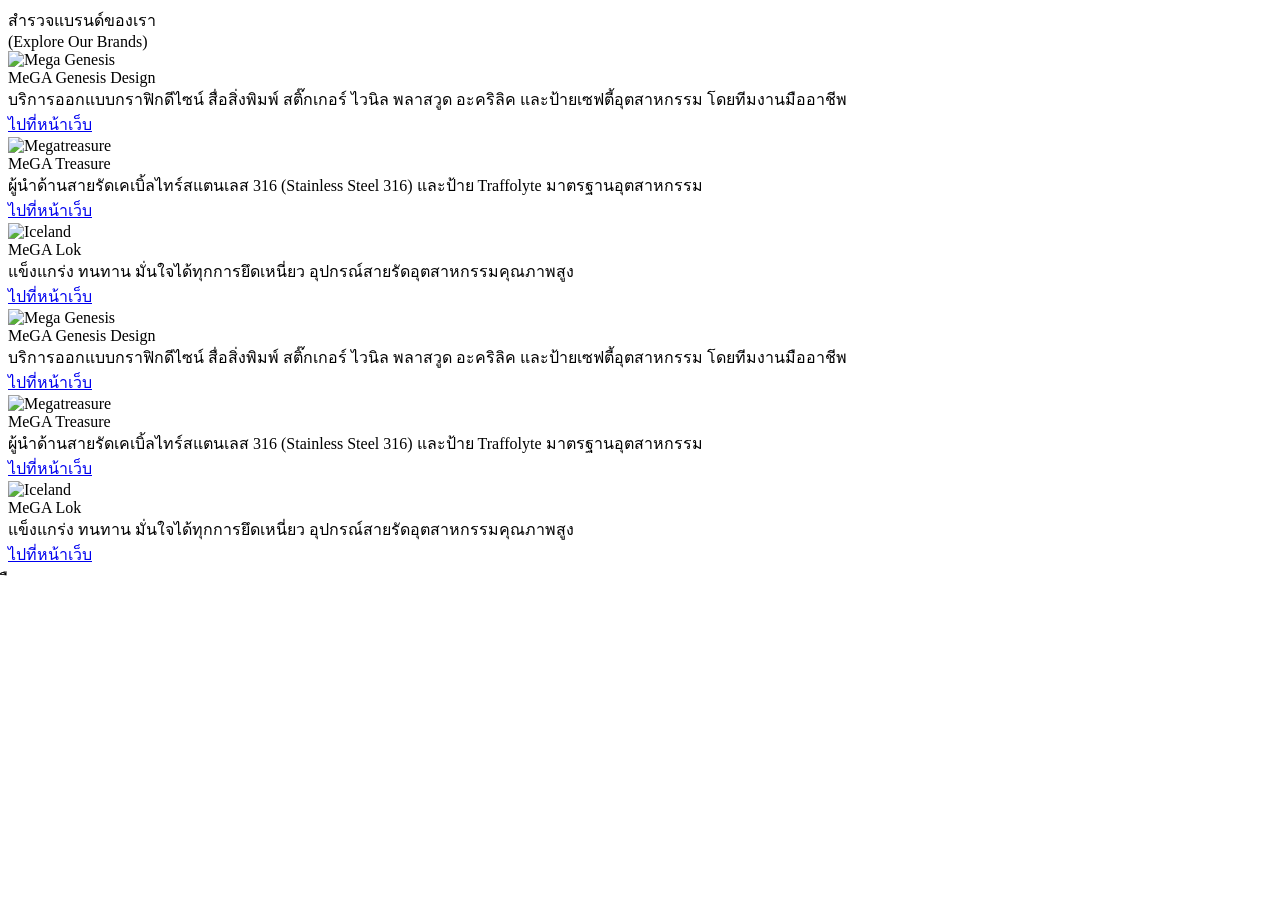
==== index.html @ 0af1954d "Merge branch 'main' of https://github.com/NONNIEEEE/test" ====
﻿<!DOCTYPE html>
<html lang="en">

<head>
    <meta charset="UTF-8">
    <meta name="viewport" content="width=device-width, initial-scale=1.0">
    <title>MEGA - Official Website</title>
    <link rel="icon" type="image/png" href="images/index_logo.png">
    <link rel="preconnect" href="https://fonts.googleapis.com">
    <link rel="preconnect" href="https://fonts.gstatic.com" crossorigin>
    <link href="https://fonts.googleapis.com/css2?family=Kanit:wght@100;200;300;400;500;600;700;800;900&display=swap"
        rel="stylesheet">

    <link rel="stylesheet" href="https://cdnjs.cloudflare.com/ajax/libs/font-awesome/6.4.0/css/all.min.css"
        integrity="sha512-iecdLmaskl7CVkqkXNQ/ZH/XLlvWZOJyj7Yy7tcenmpD1ypASozpmT/E0iPtmFIB46ZmdtAc9eNBvH0H/ZpiBw=="
        crossorigin="anonymous" referrerpolicy="no-referrer" />
    <link rel="stylesheet" href=style.css>

   
  
</head>

<body class="is-loading skeleton-index">

    <div class="skeleton-loader" aria-hidden="true">
        <div class="skeleton-panel skeleton-main"></div>
        <div class="skeleton-content">
            <div class="skeleton-line skeleton-title"></div>
            <div class="skeleton-line skeleton-text"></div>
            <div class="skeleton-line skeleton-text short"></div>
            <div class="skeleton-button"></div>
        </div>
        <div class="skeleton-thumbs">
            <div class="skeleton-thumb"></div>
            <div class="skeleton-thumb"></div>
            <div class="skeleton-thumb"></div>
        </div>
    </div>

    <div class="container">
        <div class="select-hint">สำรวจแบรนด์ของเรา <br>(Explore Our Brands)</div>
        <div class="slide">
            <!-- 6-->
            <div class="item" style="background-image: url('images/Logo_gen2.png');" data-bg='images/logo_gen.jpg'>
                <div class="content">
                    <img src="images/Logo_gen2.png" alt="Mega Genesis" class="front-img">
                    <div class="name">MeGA Genesis Design</div>
                    <div class="des">บริการออกแบบกราฟิกดีไซน์ สื่อสิ่งพิมพ์ สติ๊กเกอร์ ไวนิล พลาสวูด อะคริลิค
                        และป้ายเซฟตี้อุตสาหกรรม โดยทีมงานมืออาชีพ</div>
                    <a href="megagenesis/megagenesis.html" class="btn">ไปที่หน้าเว็บ</a>
                </div>
            </div>
            <!-- 1 -->
            <div class="item" style="background-image: url('images/logo_t.jpg');"
                data-bg="images/bg_megatreasure1.jpg  ">
                <div class="content">
                    <img src="images/logo_t.jpg" alt="Megatreasure" class="front-img">
                    <div class="name">MeGA Treasure</div>
                    <div class="des">ผู้นำด้านสายรัดเคเบิ้ลไทร์สแตนเลส 316 (Stainless Steel 316)
                        และป้าย Traffolyte มาตรฐานอุตสาหกรรม</div>
                    <a href="megatreasure/megatreasure.html" class="btn">ไปที่หน้าเว็บ</a>
                </div>
            </div>
            <!-- 2 -->
            <div class="item" style="background-image: url('images/MegaLok.png');" data-bg="images/bg_MegaLok.png">
                <div class="content">
                    <img src="images/MegaLok.png" alt="Iceland" class="front-img">
                    <div class="name">MeGA Lok</div>
                    <div class="des">แข็งแกร่ง ทนทาน มั่นใจได้ทุกการยึดเหนี่ยว อุปกรณ์สายรัดอุตสาหกรรมคุณภาพสูง</div>
                    <a href="megalok/megalok.html" class="btn">ไปที่หน้าเว็บ</a>
                </div>
            </div>
            <!-- 3 -->
            <div class="item" style="background-image: url('images/Logo_gen2.png');" data-bg="images/logo_gen.jpg">
                <div class="content">
                    <img src="images/Logo_gen2.png" alt="Mega Genesis" class="front-img">
                    <div class="name">MeGA Genesis Design</div>
                    <div class="des">บริการออกแบบกราฟิกดีไซน์ สื่อสิ่งพิมพ์ สติ๊กเกอร์ ไวนิล พลาสวูด อะคริลิค
                        และป้ายเซฟตี้อุตสาหกรรม โดยทีมงานมืออาชีพ</div>
                    <a href="megagenesis/megagenesis.html" class="btn">ไปที่หน้าเว็บ</a>
                </div>
            </div>
            <!-- 4 -->
            <div class="item" style="background-image: url('images/logo_t.jpg');"
                data-bg="images/bg_megatreasure1.jpg  ">
                <div class="content">
                    <img src="images/logo_t.jpg" alt="Megatreasure" class="front-img">
                    <div class="name">MeGA Treasure</div>
                    <div class="des">ผู้นำด้านสายรัดเคเบิ้ลไทร์สแตนเลส 316 (Stainless Steel 316)
                        และป้าย Traffolyte มาตรฐานอุตสาหกรรม</div>
                    <a href="megatreasure/megatreasure.html" class="btn">ไปที่หน้าเว็บ</a>
                </div>
            </div>
            <!-- 5 -->
            <div class="item" style="background-image: url('images/MegaLok.png');" data-bg="images/bg_MegaLok.png">
                <div class="content">
                    <img src="images/MegaLok.png" alt="Iceland" class="front-img">
                    <div class="name">MeGA Lok</div>
                    <div class="des">แข็งแกร่ง ทนทาน มั่นใจได้ทุกการยึดเหนี่ยว อุปกรณ์สายรัดอุตสาหกรรมคุณภาพสูง</div>
                    <a href="megalok/megalok.html" class="btn">ไปที่หน้าเว็บ</a>
                </div>
            </div>

        </div>
    </div>

    <script src="style.js"></script>
</body>

</html>

ื
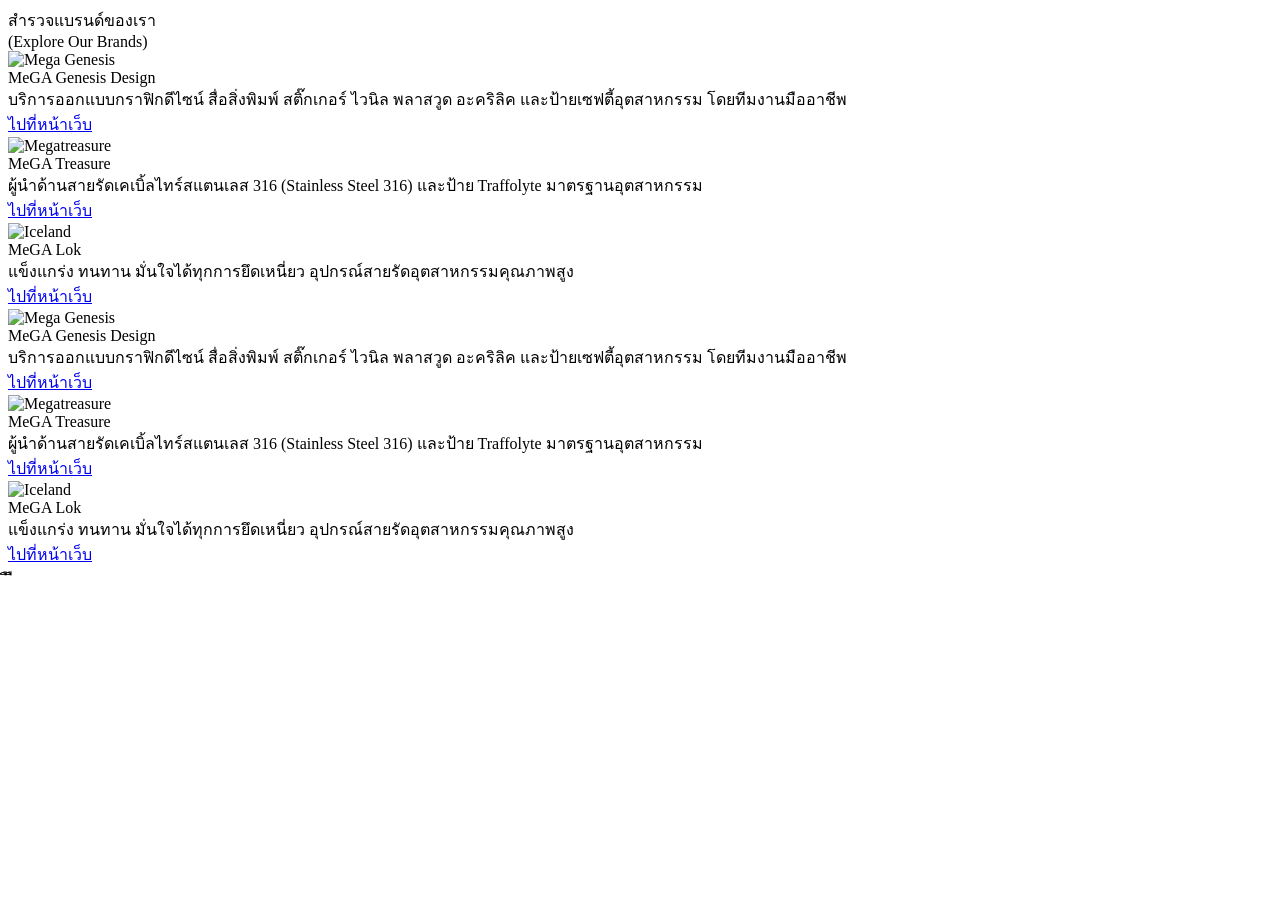
==== commit ad3b5188: "Merge branch 'main' of https://github.com/NONNIEEEE/test" ====
--- a/index.html
+++ b/index.html
@@ -5,7 +5,7 @@
     <meta charset="UTF-8">
     <meta name="viewport" content="width=device-width, initial-scale=1.0">
     <title>MEGA - Official Website</title>
-    <link rel="icon" type="image/png" href="images/index_logo.png">
+    <link rel="icon" type="image/png" href="megalok/images/megalok2.png">
     <link rel="preconnect" href="https://fonts.googleapis.com">
     <link rel="preconnect" href="https://fonts.gstatic.com" crossorigin>
     <link href="https://fonts.googleapis.com/css2?family=Kanit:wght@100;200;300;400;500;600;700;800;900&display=swap"
@@ -16,7 +16,7 @@
         crossorigin="anonymous" referrerpolicy="no-referrer" />
     <link rel="stylesheet" href=style.css>
 
-   
+ 
   
 </head>
 
@@ -36,6 +36,8 @@
             <div class="skeleton-thumb"></div>
         </div>
     </div>
+
+    
 
     <div class="container">
         <div class="select-hint">สำรวจแบรนด์ของเรา <br>(Explore Our Brands)</div>
@@ -106,7 +108,7 @@
 
     <script src="style.js"></script>
 </body>
-
+ื
 </html>
 
 ื
